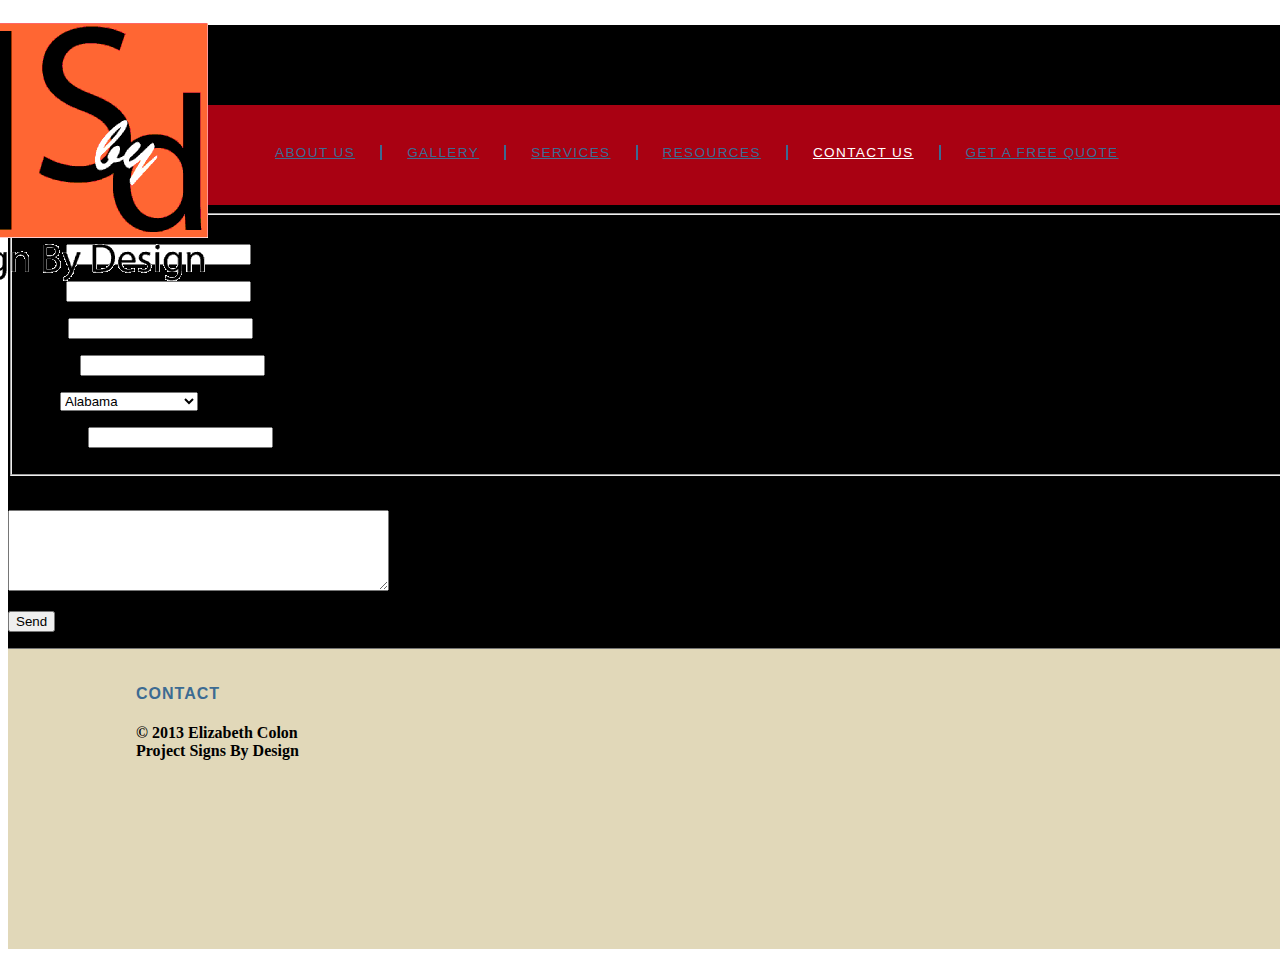
==== contact.html @ a39ba079 "Beta Project" ====
<!DOCTYPE HTML>
<html lang="en">
<head>
<meta charset="utf-8">
<title>Signs By Design</title>
<meta name="description" content="Signs By Design">
<meta name="keywords" content="logos, banner, graphic design,business signs, signs, channel letters, vinyls, design">
<meta name="viewport" content="width=device-width, initial-scale=1.0">
<link href="css/main.css" rel="stylesheet" type="text/css" media="screen, projection">
</head>

<body id="home" class="no-js">
<div id="wrapper">
  <header id="mainHeader"> <a href="index.html" title="home" class="logo"></a>
  <h1>Contact Us</h1>
    <div>
    </div>
    <nav id="siteNav">
      <h1>Let's plan your next project</h1>
      <ul>
       <li><a href="index.html" title="Our Firm">About Us</a>
        </li>
        <li><a href="gallery.html" title="Explore Your Design">Gallery</a></li>
        <li><a href="services.html" title="Services We Provide">Services</a></li>
        <li><a href="resources.html" title="Resources">Resources</a></li>
        <li><a href="contact.html" title="contact us" class="current">Contact Us</a></li>
        <li><a href="getaquote.html" title="Get A Quote">Get A Free Quote</a></li>
      </ul>
    </nav>
 </header>
 <div class="multiCol"></div>
<form id="frmContact" name="frmContact" method="get" action="mailto">
          <fieldset id="personalInfo">
            <legend><strong>Personal Information</strong></legend>
            <p>
              <label for="name">Name</label>
              <input name="name" type="text" class="text" id="name" tabindex="100" >
            </p>
            <p>
              <label for="email">Email</label>
              <input name="email" type="email" class="text" id="email" tabindex="110">
            </p>
            <p>
              <label for="phone">Phone</label>
              <input name="phone" type="tel" class="text" id="phone" tabindex="130">
            </p>
            <p>
              <label for="address">Address</label>
              <input name="address" type="text" class="text" id="address" tabindex="140">
            </p>
            <p>
              <label for="state">State</label>
              <select name="state" id="state" tabindex="150">
                <option value="AL">Alabama</option>
                <option value="AK">Alaska</option>
                <option value="AZ">Arizona</option>
                <option value="AR">Arkansas</option>
                <option value="CA">California</option>
                <option value="CO">Colorado</option>
                <option value="CT">Connecticut</option>
                <option value="DE">Delaware</option>
                <option value="DC">District of Columbia</option>
                <option value="FL">Florida</option>
                <option value="GA">Georgia</option>
                <option value="HI">Hawaii</option>
                <option value="ID">Idaho</option>
                <option value="IL">Illinois</option>
                <option value="IN">Indiana</option>
                <option value="IA">Iowa</option>
                <option value="KA">Kansas</option>
                <option value="KY">Kentucky</option>
                <option value="LA">Louisiana</option>
                <option value="ME">Maine</option>
                <option value="MD">Maryland</option>
                <option value="MA">Massachusetts</option>
                <option value="MI">Michigan</option>
                <option value="MN">Minnesota</option>
                <option value="MO">Missouri</option>
                <option value="MT">Montana</option>
                <option value="NE">Nebraska</option>
                <option value="NV">Nevada</option>
                <option value="NH">New Hampshire</option>
                <option value="NJ">New Jersey</option>
                <option value="NM">New Mexico</option>
                <option value="NY">New York</option>
                <option value="NC">North Carolina</option>
                <option value="ND">North Dakota</option>
                <option value="OH">Ohio</option>
                <option value="OK">Oklahoma</option>
                <option value="OR">Oregon</option>
                <option value="PA">Pennsylvania</option>
                <option value="RI">Rhode Island</option>
                <option value="SC">South Carolina</option>
                <option value="SD">South Dakota</option>
                <option value="TN">Tennessee</option>
                <option value="TX">Texas</option>
                <option value="UT">Utah</option>
                <option value="VT">Vermont</option>
                <option value="VA">Virginia</option>
                <option value="WA">Washington</option>
                <option value="WV">West Virginia</option>
                <option value="WI">Wisconsin</option>
                <option value="WY">Wyoming</option>
              </select>
            </p>
            <p>
              <label for="zip">Zip Code</label>
              <input name="zip" type="text" class="text" id="zip" tabindex="160" title="Enter a 5 digit ZIP code">
            </p>
          </fieldset>
            <p class="clearBoth">
              <label for="comments">Comments</label><br />
              <textarea name="comments2" id="comments" cols="45" rows="5" tabindex="270"></textarea>
            </p>
            <p>
              <input type="submit" name="submit2" id="submit2" value="Send" tabindex="300">
            </p>
          </fieldset>
</form>
</section>
  <footer id="pageFooter">
  <section id="companyInfo">
  <h1>Contact</h1>
  <h4>	&copy; 2013 Elizabeth Colon Project Signs By Design</h4>
  </section>
  </footer>
</div>
</body>
</html>
---- css/main.css ----
@import url(fonts.css);

.floatRight {
	float: right;
}
.floatLeft {
	float: left;
}
.clearRight {
	clear: right;
}
.clearLeft {
	clear: left;
}
.clearBoth {
	clear: both;
}
span.accent {
	display: block;
	text-align: right;
}
#mainContent img.articleImage {
	display: block;
	margin: 1em 0;
}
#actionCall {
	height: 328px;
	clear: both;
	border-top: 1px solid #757575;
}
#actionCall h1{
	font: normal 2.8em DejaVuSansCond, Arial, sans-serif;
	color: #fff;
	text-shadow: 1px 0px 0px #000;
	margin: 70px 0 0 607px;
	letter-spacing:1px;
}
#actionCall a:link, #actionCall a:visited{
	border: none;
	width: 285px;
	height: 55px;
	background: url(../_images/Sign_by_design.gif) no-repeat;
	display:block;
	margin: 70px 0 0 783px;
}
#actionCall a:hover, #actionCall a:active{
	background-position: left bottom;
}
#actionCall h2{
	text-indent:-1000em;
}
#home #contentWrapper{
	margin: 0 25px;
	padding: 25px;
	background: #fff;
	background: rgba(255,255,255, 0.9);
	float: left;
	width: 1180px;
}
#home #mainContent {
	float: right;
	width: 700px;
	padding-right: 0;
	margin-right: 0;
}
#home #mainContent h1, #home #secondaryContent h1 {
	margin: 1em 0 .5em;
	padding-top: 2em;
	border-top: 2px solid #999;
}
#home #mainContent p + h1 {
	margin-top: 1em;
	padding-top: 1em;
	border-top: 2px solid #999;
}
#home #mainContent p {
	font-size: 1em;
	line-height: 2;
	margin: 1em 0;
}
#wrapper {
 	position: relative;
	padding: 0;
	width: 1280px;
	margin: 25px auto 0;
	background: #000;
	text-align: left;
	z-index: 1; 
}
#mainHeader {
	position: relative;
	float: left;
	z-index: 2; 
}
#mainContent {
	float: right;
	width: 740px;
	margin-right: 25px;
	overflow: hidden;
}
#secondaryContent {
	float: left;
	margin-top: 150px;
	width: 440px;
	padding-left: 25px;
}
#pageFooter {
	background: #e1d8b9;
	clear:both;
	overflow: auto;
	border-top: 1px solid #757575;
	height: 300px;
	width: 100%;
}
#mainHeader a.logo:hover {
	border: none;
}
#mainHeader a.logo{
	width: 250px;
	height: 320px;
	display: block;
	background: url(../images/signbydesignlogo.gif) no-repeat;
	position: absolute;
	top: -55px;
	left: -50px;
	text-indent: -1000em;
	z-index: 2000;
}
#siteNav h1 {
	display: none;
}
#siteNav ul {
	list-style: none;
	padding:0;
	margin:0;
	float: left;
}
#siteNav > ul {
	height: 100px;
	background-color: #a90112;
	width: 1038px; 
	padding-left: 242px; 
}
#siteNav ul > li {
	float: left;
	margin:2.5em 0 0;
	padding: 0;
	position: relative;
}
#siteNav li a:link, #siteNav li a:visited{
	display: block;
	padding: 0 25px;
	border-right: 2px solid #3c6b92;
	font: .85em DejaVuSansCond, Arial, sans-serif;
	text-transform: uppercase;
	color: #3c6b92;
	text-align: center;
	letter-spacing: .1em;
}
#siteNav li a.current, #siteNav li a.current:hover {
	color: #fff;
	cursor: default;
}
#siteNav li a:hover, #siteNav li a:active{
	color: #fff;
	border-bottom: none;
}
#siteNav li a:link span.tagline, #siteNav li a:visited span.tagline{
	font: italic .8em DroidSerif, Georgia, "Times New Roman", Times, serif;
	color: #fff;
	text-transform: none;
	padding-top: .5em;
	letter-spacing: 0;
}
#siteNav li:last-child a{
	border-right: none;
}
#siteNav li ul {
	position: absolute;
	top: 30px;
	left: auto;
	display: none;
	-webkit-box-shadow: 2px 2px 5px #333;
	-moz-box-shadow: 2px 2px 5px #333;
	box-shadow: 2px 2px 5px #333;
	-moz-border-radius-topleft: 0px;
	-moz-border-radius-topright: 0px;
	-moz-border-radius-bottomright: 10px;
	-moz-border-radius-bottomleft: 10px;
	border-top-left-radius: 0px;
	border-top-right-radius: 0px;
	border-bottom-right-radius: 10px;
	border-bottom-left-radius: 10px; 
	width: 100%;
	background: #fff;
}
.no-js #siteNav li:hover ul, .no-js #siteNav li ul:hover{
	display: block;
}
#siteNav li ul li {
	float:none;
	padding: 0;
	margin:0;
}
#siteNav li ul a:link, #siteNav li ul a:visited {
	font:normal .7em DejaVuSansCond, Arial, sans-serif;
	line-height: 2.5em;
	text-align: center;
	color: #3c6b92;
	padding: 0 1em;
	display:block;
	border-right: none;
	letter-spacing: 0;
	border-bottom: 1px solid #3c6b92;
}
#siteNav li ul a:hover, #siteNav li ul a:active {
	color: #fff;
	background: #3c6b92;
}
#mainContent #contentHeader {
	margin-bottom: 6em;
}
#wrapper #mainContent header.hasCrumbs {
	margin-bottom: 4em;
}
#mainContent #contentHeader h1 {
	font: normal 1.2em DejaVuSans, Helvetica, Arial, sans-serif;
	padding-bottom: .1em;
	letter-spacing: 1px;
	border-bottom: 2px solid #3c6b92;
	color: #3c6b92;
	margin-top: 1.6em;
}
#mainContent #contentHeader #subLinks {
	display: none;
}
#mainContent h2{
	font: normal 1.4em DejaVuSans, Helvetica, Arial, sans-serif;
	color: #3c6b92;
	margin: 1em 0 0;
}
#mainContent h3{
	font: bold 1.2em DejaVuSansCond, Helvetica, Arial, sans-serif;
	color: #3c6b92;
	margin: 1em 0 0;
}
#mainContent #mainArticle {
	margin-bottom: 50px;
	float: left;
}
#mainContent #mainArticle .multiCol {
  -moz-column-count: 2;
  -moz-column-gap: 25px;
  -webkit-column-count: 2;
  -webkit-column-gap: 25px;
  column-count: 2;
  column-gap: 25px;
  color: white;
}
#mainContent #mainArticle h1{
	font: normal 2em DejaVuSans, Arial, sans-serif;
	color: #3c6b92;
	margin: 1.2em 0 .2em;
}
#mainContent #mainArticle #supportOptions h2{
	font: normal 1.4em DejaVuSansCond, Arial, sans-serif;
	color: #2c566a;
}
#mainContent #mainArticle h2 span {
	font-size: .8em;
	color: #666;
	font-style: italic;
	margin-top: .5em;
	display: block;
	border-bottom: 1px solid #666;
	padding-bottom: .25em;
	margin-bottom: 1em;
}
#mainContent #mainArticle ul {
	list-style: none;
	margin: 1em 0;
	padding: 0;
}
#mainContent #mainArticle ul ul{
	margin: 1.4em 0 1em 0;
}
#mainContent #mainArticle li li{
	font-size: 100%;
	margin-bottom: .7em;
}
#mainContent div{
	border-top: 2px solid #2c566a;
	float: left;
	clear: left;
	padding: 10px 0;
	margin-bottom: 15px;
}
#mainContent h2 {
	font-size: 1.6em;
	color: #193742;
	font-weight: bold;
	margin-bottom: .5em;
	clear: right;
}
#mainContent h3{
	font-size: 1.2em;
	font-family: DroidSerif, Georgia, "Times New Roman", Times, serif;
	color: #666;
	font-weight: normal;
	font-style: italic;
	text-align: right;
	clear: right;
	margin: -1.6em 0 1em;
}
#mainContent p {
	font-size: .9em;
	line-height: 2;
}
#mainContent span.option {
	font-weight: bold;
	text-align: right;
	display:block;
}
#mainContent img {
	float: left;
	padding: 10px 10px 10px 0;
}
#mainContent table.simple td {
	border: 1px solid #666;
}
#mainContent table.small td {
	border: none;
}
#mainContent table.simple tr:nth-child(odd) {
	background: #e1d8b9;
}
#mainContent table.complex {
	width: 95%;
	margin: 1em auto 1em;
	font-family: DejaVuSans, Helvetica, Arial, sans-serif;
	font-size: 0.9em;
	border-collapse: collapse;
	border: 1px solid #333;
	background: #e1d8b9;
}
#mainContent table.complex caption {
	text-transform: uppercase;
	font-weight: bold;
	font-size: 1.2em;
	text-align: left;
	font-family: DejaVuSansCond, Arial, sans-serif;
}
#mainContent table.complex th{
	font-size: 1em;
	font-weight: normal;
	text-align: left;
	padding: 0 10px;
	line-height: 2.6em;
	color: #FFF;
	background: #555;
	border-bottom: 1px solid #000;
}
#mainContent #mainArticle form p {
	color: #193742;
	margin: 0 0 20px 20px;
}
#mainContent #mainArticle form p.subHead {
	margin: 0 0 0 20px;
	clear: both;
}
#mainContent #mainArticle form label.subHead {
	display: block;
	float: none;
	margin: 0;
	width: auto;
}
#mainContent form {
	font: normal .9em Arial, Helvetica, sans-serif;
	color: #193742;
}
#mainContent fieldset {
	padding: 40px 20px 20px 20px;
	margin: 0 0 2em;
	background-color: #e1d8b9;
	width: 650px;
	border: none;
	position: relative;
	-webkit-border-top-left-radius: 20px;
	-webkit-border-top-right-radius: 0px;
	-webkit-border-bottom-right-radius: 0px;
	-webkit-border-bottom-left-radius: 0px;
	-moz-border-radius-topleft: 20px;
	-moz-border-radius-topright: 0px;
	-moz-border-radius-bottomright: 0px;
	-moz-border-radius-bottomleft: 0px;
	border-top-left-radius: 20px;
	border-top-right-radius: 0px;
	border-bottom-right-radius: 0px;
	border-bottom-left-radius: 0px;
}
#mainContent fieldset legend {
	padding: 0;
	margin: 0;
	color: #51341a;
}
#mainContent legend strong {
	position: absolute;
	margin-left: 20px;
	margin-top: 10px;
	font-size: 1.2em;
}
#mainContent input[type="text"], #mainContent input[type="email"],#mainContent input[type="password"],#mainContent input[type="tel"],#mainContent input[type="url"]{
	width: 350px;
	padding-right: 25px;
}
#mainContent textarea {
	width: 500px;
	height: 150px;
}
#mainContent form label{
	width: 80px;
	float: left;
	clear: left;
	margin-right: .50em;
}
#mainContent form label.inline {
	width: auto;
	float: none;
}

#mainContent #mainArticle form ol{
	list-style:none;
	margin: 0;
	padding: 0;
}
#mainContent #mainArticle form li {
	background: none;
	margin: 0;
	padding: 0;
}
#mainContent form#frmContact .col1 {
	float: left;
	padding-left: 20px;
	margin-right: 20px;
	width: 160px;
	margin-bottom: 1em;
}
#mainContent form#frmContact .col2, #mainContent form#frmContact .col3 {
	float: left;
	margin-right: 20px;
	width: 170px;
}
#mainContent form#frmContact div p {
	margin: 0 0 .5em 0;
}
#mainContent form#frmContact div label {
	font-size: .9em;
	display: inline;
	float: none;
}
.gallery {
	border: 1px  #fff;
	list-style-type: none;
	overflow: auto;
	padding: 10px;
	float:left;
	margin-left: 70px;
	clear: both;
	display: block;
	height: 500px;
	width: 250px;
}
#secondaryContent h1 {
	font: normal 1.5em DejaVuSans, Arial, sans-serif;
	font-weight: normal;
	color: #3c6b92;
	padding-bottom: .1em;
	margin-bottom: 1em;
	border-bottom: 2px solid #3c6b92;
}
#pageFooter section {
	float: left;
	width: 200px;
	padding-top: 25px;
}
#pageFooter section:first-child {
	margin-left: 128px;
}
#pageFooter section h1{
	font-family: DejaVuSansCond, Arial, sans-serif;
	font-size: 1em;
	letter-spacing:1px;
	color: #3c6b92;
	text-transform: uppercase;
	margin-bottom: 1em;
}
#pageFooter section h2{
	font-family: DejaVuSansCond, Arial, sans-serif;
	font-size: 1.5em;
	letter-spacing:1px;
	color: #666;
	margin-bottom: 1em;
}
#pageFooter section p{
	font-family: DejaVuSansCond, Arial, sans-serif;
	font-size: 1em;
	margin-bottom: 1em;
	color: #666;
}
#pageFooter section ul{
	list-style: none;
	margin: 0;
	padding:0;
}
#pageFooter section li {
	margin-bottom: 1em;
}
#pageFooter section li a:link, #pageFooter section li a:visited {
	font-family: DejaVuSansCond, Arial, sans-serif;
	text-transform: uppercase;
	color: #666;
}
#pageFooter section li a:hover, #pageFooter section li a:active {
	color: #fff;
	border: none;
}
/*Fluid Settings*/
@media only screen and (max-width: 480px){

 body {
	 width: 320px;
 }
 
pre {
	font-size: .8em;
	padding: .5em;
	border-bottom: 2px solid #666;
	line-height: 1.6;
	font-weight: bold;
 }
}
@media only screen and (min-width: 481px) and (max-width: 768px) {
 
 body {
	width: 80%;
 }
 .col1, .col2., col3 {
 	float: none;
 	width: 100%;
 	margin: 0;
}
pre {
	font-size: 1em;
	padding: .5em;
	border-bottom: 2px solid #666;
	line-height: 1.6;
 }
}
@media screen and (max-width: 480px) {
html, body, div, section, article, aside, header, hgroup, footer, nav, h1, h2, h3, h4, h5, h6, p, blockquote, address, time, span, em, strong, img, ol, ul, li, figure, canvas, video, th, td, tr {
	-webkit-text-size-adjust:none;
}
body {
	width: 90%;
	margin: 0 auto;
	min-width: 320px;
	max-width: 480px;
}
	.welcome {
	float: none;
	display: block;
	margin: 0 auto 2em;
	width: 90%
	min-width: 300px;
	}
header {
	height: 70px;
	font-size: 2em;
	padding-left: 55px;
	line-height: 70px;
	width: 190px;
	margin: 0 auto;
	background: none;
}
#mainNav li {
	margin: 0;
	float: none;
	position: relative;
}
.topMenu {
	max-height: 0;
	visibility: hidden;
}
.topMenu.expand {
	max-height: 900em;
	visibility: visible;
}

#mainNav a, #mainNav h3 {
	font-size: 1.2em;
	text-align: left;
	color: white;	
	display: block;
	margin-bottom: 1px;
	background: rgb(76, 67, 65);
	padding-left: 1em;
	line-height: 2em;
	text-transform: uppercase;
	cursor: pointer;
}
#mainNav a:hover {
	color: white;
}
#mainNav a.current {
	color: rgb(237, 228, 214);
}
#mainNav span.indicator {
	position: absolute;
	right: 1em;
}
@media only screen and (min-width: 769px) {

body {
	width: 80%;
}

pre {
	font-size: 1.2em;
	padding: 1em;
	border-bottom: 2px solid #666;
	line-height: 1.6;
 }
}
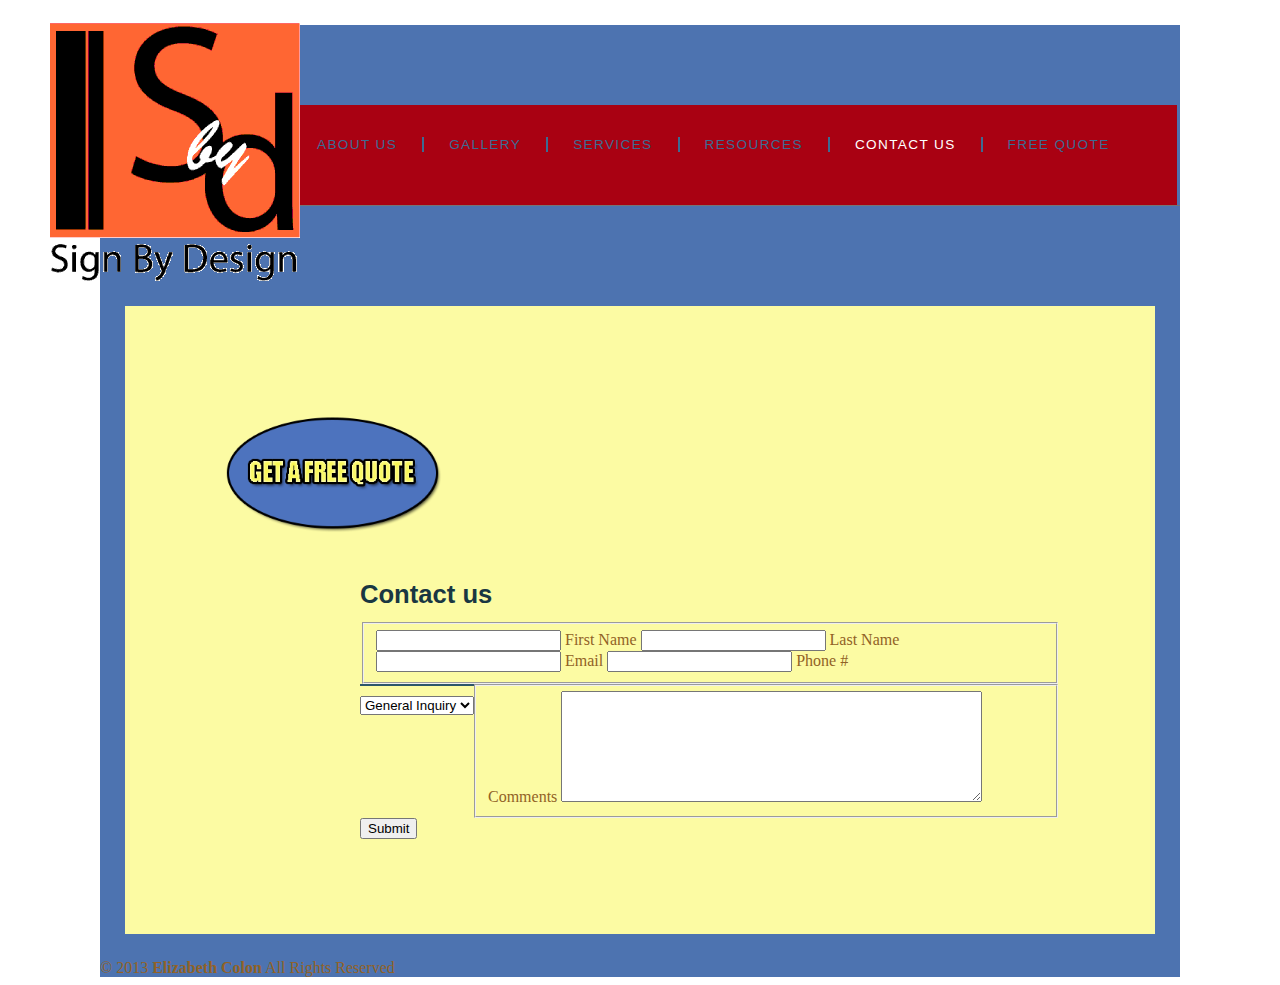
==== commit 367670f2: "project" ====
--- a/contact.html
+++ b/contact.html
@@ -24,106 +24,68 @@
         <li><a href="services.html" title="Services We Provide">Services</a></li>
         <li><a href="resources.html" title="Resources">Resources</a></li>
         <li><a href="contact.html" title="contact us" class="current">Contact Us</a></li>
-        <li><a href="getaquote.html" title="Get A Quote">Get A Free Quote</a></li>
+        <li><a href="getaquote.html" title="Get A Quote">Free Quote</a></li>
       </ul>
     </nav>
  </header>
+   <section id="actionCall">
+  </section>
+  <div id="contentWrapper">
+      <a href="getaquote.html"><img src="images/quote.png" widt="200" height="150" alt="Get A Quote" class="float-right">
+
+  <section id="mainContent">
  <div class="multiCol"></div>
-<form id="frmContact" name="frmContact" method="get" action="mailto">
-          <fieldset id="personalInfo">
-            <legend><strong>Personal Information</strong></legend>
-            <p>
-              <label for="name">Name</label>
-              <input name="name" type="text" class="text" id="name" tabindex="100" >
-            </p>
-            <p>
-              <label for="email">Email</label>
-              <input name="email" type="email" class="text" id="email" tabindex="110">
-            </p>
-            <p>
-              <label for="phone">Phone</label>
-              <input name="phone" type="tel" class="text" id="phone" tabindex="130">
-            </p>
-            <p>
-              <label for="address">Address</label>
-              <input name="address" type="text" class="text" id="address" tabindex="140">
-            </p>
-            <p>
-              <label for="state">State</label>
-              <select name="state" id="state" tabindex="150">
-                <option value="AL">Alabama</option>
-                <option value="AK">Alaska</option>
-                <option value="AZ">Arizona</option>
-                <option value="AR">Arkansas</option>
-                <option value="CA">California</option>
-                <option value="CO">Colorado</option>
-                <option value="CT">Connecticut</option>
-                <option value="DE">Delaware</option>
-                <option value="DC">District of Columbia</option>
-                <option value="FL">Florida</option>
-                <option value="GA">Georgia</option>
-                <option value="HI">Hawaii</option>
-                <option value="ID">Idaho</option>
-                <option value="IL">Illinois</option>
-                <option value="IN">Indiana</option>
-                <option value="IA">Iowa</option>
-                <option value="KA">Kansas</option>
-                <option value="KY">Kentucky</option>
-                <option value="LA">Louisiana</option>
-                <option value="ME">Maine</option>
-                <option value="MD">Maryland</option>
-                <option value="MA">Massachusetts</option>
-                <option value="MI">Michigan</option>
-                <option value="MN">Minnesota</option>
-                <option value="MO">Missouri</option>
-                <option value="MT">Montana</option>
-                <option value="NE">Nebraska</option>
-                <option value="NV">Nevada</option>
-                <option value="NH">New Hampshire</option>
-                <option value="NJ">New Jersey</option>
-                <option value="NM">New Mexico</option>
-                <option value="NY">New York</option>
-                <option value="NC">North Carolina</option>
-                <option value="ND">North Dakota</option>
-                <option value="OH">Ohio</option>
-                <option value="OK">Oklahoma</option>
-                <option value="OR">Oregon</option>
-                <option value="PA">Pennsylvania</option>
-                <option value="RI">Rhode Island</option>
-                <option value="SC">South Carolina</option>
-                <option value="SD">South Dakota</option>
-                <option value="TN">Tennessee</option>
-                <option value="TX">Texas</option>
-                <option value="UT">Utah</option>
-                <option value="VT">Vermont</option>
-                <option value="VA">Virginia</option>
-                <option value="WA">Washington</option>
-                <option value="WV">West Virginia</option>
-                <option value="WI">Wisconsin</option>
-                <option value="WY">Wyoming</option>
-              </select>
-            </p>
-            <p>
-              <label for="zip">Zip Code</label>
-              <input name="zip" type="text" class="text" id="zip" tabindex="160" title="Enter a 5 digit ZIP code">
-            </p>
-          </fieldset>
-            <p class="clearBoth">
-              <label for="comments">Comments</label><br />
-              <textarea name="comments2" id="comments" cols="45" rows="5" tabindex="270"></textarea>
-            </p>
-            <p>
-              <input type="submit" name="submit2" id="submit2" value="Send" tabindex="300">
-            </p>
-          </fieldset>
+
+	<h2> Contact us</h2>
+
+
+	<form class="loginform group" method="get" action="">
+	<fieldset id="aboutyoufs">
+
+	<label id="name">
+	<input type="text" name="First Name" tabindex="20">
+	<span class="hidden">First Name</span>
+	</label>
+
+	<label id="name_first">
+	<input type="text" name="Last Name" tabindex="20">
+	<span class="hidden">Last Name</span</label>
+
+	<label id="email">
+	<input type="text" name="email" tabindex="30">
+	<span class="hidden">Email</span>
+	</label>
+
+	<label id="website">
+	<input type="tel" name="Phone Number" tabindex="20">
+	<span class="hidden">Phone #</span>
+	</label>
+	</fieldset>
+
+	<div>
+	<select name="regarding" id="regarding">
+	<option>General Inquiry</option>
+	<option>Suggestion</option>
+	<option>Site Error</option>
+	<option>Legal</option>
+	<option>Press</option>
+	</select>
+</div>
+
+<fieldset id="commentsfs">
+<label for="comments"><span class="hidden">Comments</span>
+<textarea id="comments" name="discourse" rows="7" cols="50"></textarea>
+</label>
+</fieldset>
+<input type="submit" name="submit" id="submit" value="Submit" tabindex="90">
 </form>
+
 </section>
-  <footer id="pageFooter">
-  <section id="companyInfo">
-  <h1>Contact</h1>
-  <h4>	&copy; 2013 Elizabeth Colon Project Signs By Design</h4>
-  </section>
-  </footer>
 </div>
+<footer>
+
+   &copy; 2013 <b>Elizabeth Colon</b> All Rights Reserved 
+</footer>
 </body>
 </html>
+
--- a/css/main.css
+++ b/css/main.css
@@ -25,7 +25,7 @@
 	margin: 1em 0;
 }
 #actionCall {
-	height: 328px;
+	height: 75px;
 	clear: both;
 	border-top: 1px solid #757575;
 }
@@ -48,15 +48,22 @@
 	background-position: left bottom;
 }
 #actionCall h2{
-	text-indent:-1000em;
+	text-indent:-500em;
+}
+a {
+	color: #916226;
+	text-decoration: none;
+}
+a:hover {
+	color: #D5973C;
+	text-decoration: underline;
 }
 #home #contentWrapper{
-	margin: 0 25px;
-	padding: 25px;
-	background: #fff;
-	background: rgba(255,255,255, 0.9);
-	float: left;
-	width: 1180px;
+	margin: 25px;
+	padding: 95px;
+	background: #fcfba3;
+	float: left;
+	width: 840px;
 }
 #home #mainContent {
 	float: right;
@@ -66,13 +73,11 @@
 }
 #home #mainContent h1, #home #secondaryContent h1 {
 	margin: 1em 0 .5em;
-	padding-top: 2em;
-	border-top: 2px solid #999;
+	padding-top: .5em;
 }
 #home #mainContent p + h1 {
 	margin-top: 1em;
 	padding-top: 1em;
-	border-top: 2px solid #999;
 }
 #home #mainContent p {
 	font-size: 1em;
@@ -82,9 +87,9 @@
 #wrapper {
  	position: relative;
 	padding: 0;
-	width: 1280px;
+	width: 1080px;
 	margin: 25px auto 0;
-	background: #000;
+	background: #4d73b0;
 	text-align: left;
 	z-index: 1; 
 }
@@ -98,12 +103,6 @@
 	width: 740px;
 	margin-right: 25px;
 	overflow: hidden;
-}
-#secondaryContent {
-	float: left;
-	margin-top: 150px;
-	width: 440px;
-	padding-left: 25px;
 }
 #pageFooter {
 	background: #e1d8b9;
@@ -139,12 +138,12 @@
 #siteNav > ul {
 	height: 100px;
 	background-color: #a90112;
-	width: 1038px; 
-	padding-left: 242px; 
+	width: 885px; 
+	padding-left: 192px; 
 }
 #siteNav ul > li {
 	float: left;
-	margin:2.5em 0 0;
+	margin:2.0em 0 0;
 	padding: 0;
 	position: relative;
 }
@@ -237,7 +236,7 @@
 }
 #mainContent h2{
 	font: normal 1.4em DejaVuSans, Helvetica, Arial, sans-serif;
-	color: #3c6b92;
+	color: #fcfba3;
 	margin: 1em 0 0;
 }
 #mainContent h3{
@@ -332,9 +331,6 @@
 #mainContent table.small td {
 	border: none;
 }
-#mainContent table.simple tr:nth-child(odd) {
-	background: #e1d8b9;
-}
 #mainContent table.complex {
 	width: 95%;
 	margin: 1em auto 1em;
@@ -375,60 +371,6 @@
 	margin: 0;
 	width: auto;
 }
-#mainContent form {
-	font: normal .9em Arial, Helvetica, sans-serif;
-	color: #193742;
-}
-#mainContent fieldset {
-	padding: 40px 20px 20px 20px;
-	margin: 0 0 2em;
-	background-color: #e1d8b9;
-	width: 650px;
-	border: none;
-	position: relative;
-	-webkit-border-top-left-radius: 20px;
-	-webkit-border-top-right-radius: 0px;
-	-webkit-border-bottom-right-radius: 0px;
-	-webkit-border-bottom-left-radius: 0px;
-	-moz-border-radius-topleft: 20px;
-	-moz-border-radius-topright: 0px;
-	-moz-border-radius-bottomright: 0px;
-	-moz-border-radius-bottomleft: 0px;
-	border-top-left-radius: 20px;
-	border-top-right-radius: 0px;
-	border-bottom-right-radius: 0px;
-	border-bottom-left-radius: 0px;
-}
-#mainContent fieldset legend {
-	padding: 0;
-	margin: 0;
-	color: #51341a;
-}
-#mainContent legend strong {
-	position: absolute;
-	margin-left: 20px;
-	margin-top: 10px;
-	font-size: 1.2em;
-}
-#mainContent input[type="text"], #mainContent input[type="email"],#mainContent input[type="password"],#mainContent input[type="tel"],#mainContent input[type="url"]{
-	width: 350px;
-	padding-right: 25px;
-}
-#mainContent textarea {
-	width: 500px;
-	height: 150px;
-}
-#mainContent form label{
-	width: 80px;
-	float: left;
-	clear: left;
-	margin-right: .50em;
-}
-#mainContent form label.inline {
-	width: auto;
-	float: none;
-}
-
 #mainContent #mainArticle form ol{
 	list-style:none;
 	margin: 0;
